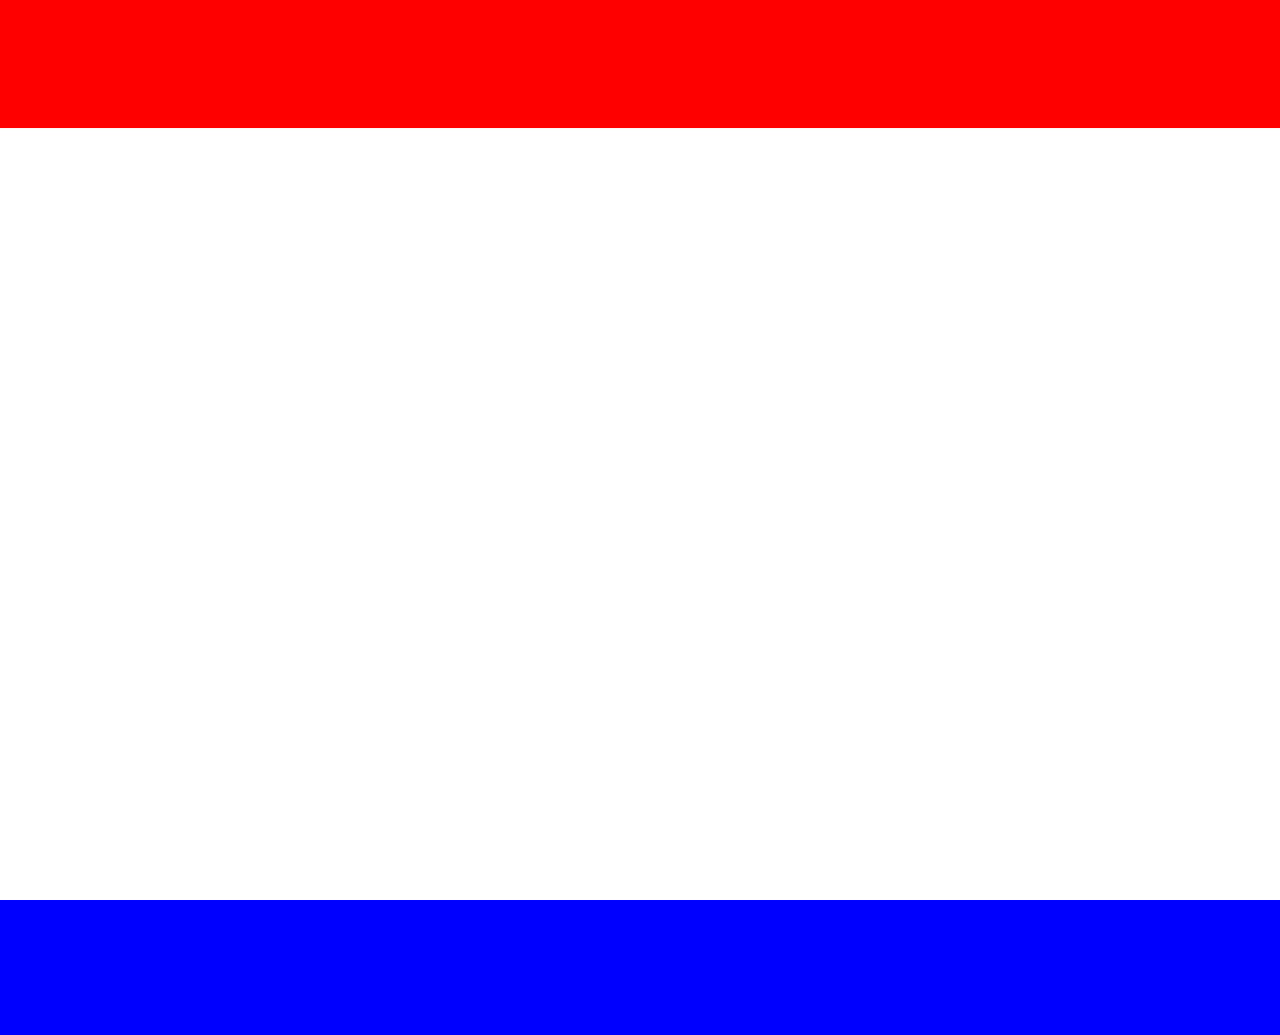
==== gsap_html/index.html @ 672f13b3 "ukol" ====
<!DOCTYPE html>
<html lang="en">
<head>
    <meta charset="UTF-8">
    <meta name="viewport" content="width=device-width, initial-scale=1.0">
    <title>gsap</title>
    <link rel="stylesheet" href="style.css">
    <script src="https://cdn.jsdelivr.net/npm/gsap@3.12.5/dist/gsap.min.js"></script>
    <script src="https://cdn.jsdelivr.net/npm/gsap@3.12.5/dist/Draggable.min.js"></script>
    <script src="https://cdn.jsdelivr.net/npm/gsap@3.12.5/dist/MotionPathPlugin.min.js"></script>
    <script src="script.js" defer></script>
</head>
<body>
  <div class="header">
    <div class="links">
      <div class="link">W</div>
      <div class="link">E</div>
      <div class="link">B</div>
    </div>
  </div>
  <div class="red"></div>
  <div class="content">
    <div class="triangle"></div>
    <button class="button">xD!</button>
  </div>
  <div class="white"></div>
  <div class="footer"></div>
</body>
</html>
---- gsap_html/style.css ----
body {
    margin: 0;
    height: 100vh;
    display: flex;
    flex-direction: column;
    overflow: hidden;
}

.header {
    height: 15vh;
    background-color: red;
}

.links {
    height: 100%;
    display: flex;
    justify-content: space-around;
    align-items: center;
    color: white;
}

.content {
    flex-grow: 1;
    display: flex;
    justify-content: space-between;
}

.button {
    align-self: center;
}

.footer {
    transform: translateY(100%);
    height: 15vh;
    background-color: blue;
}
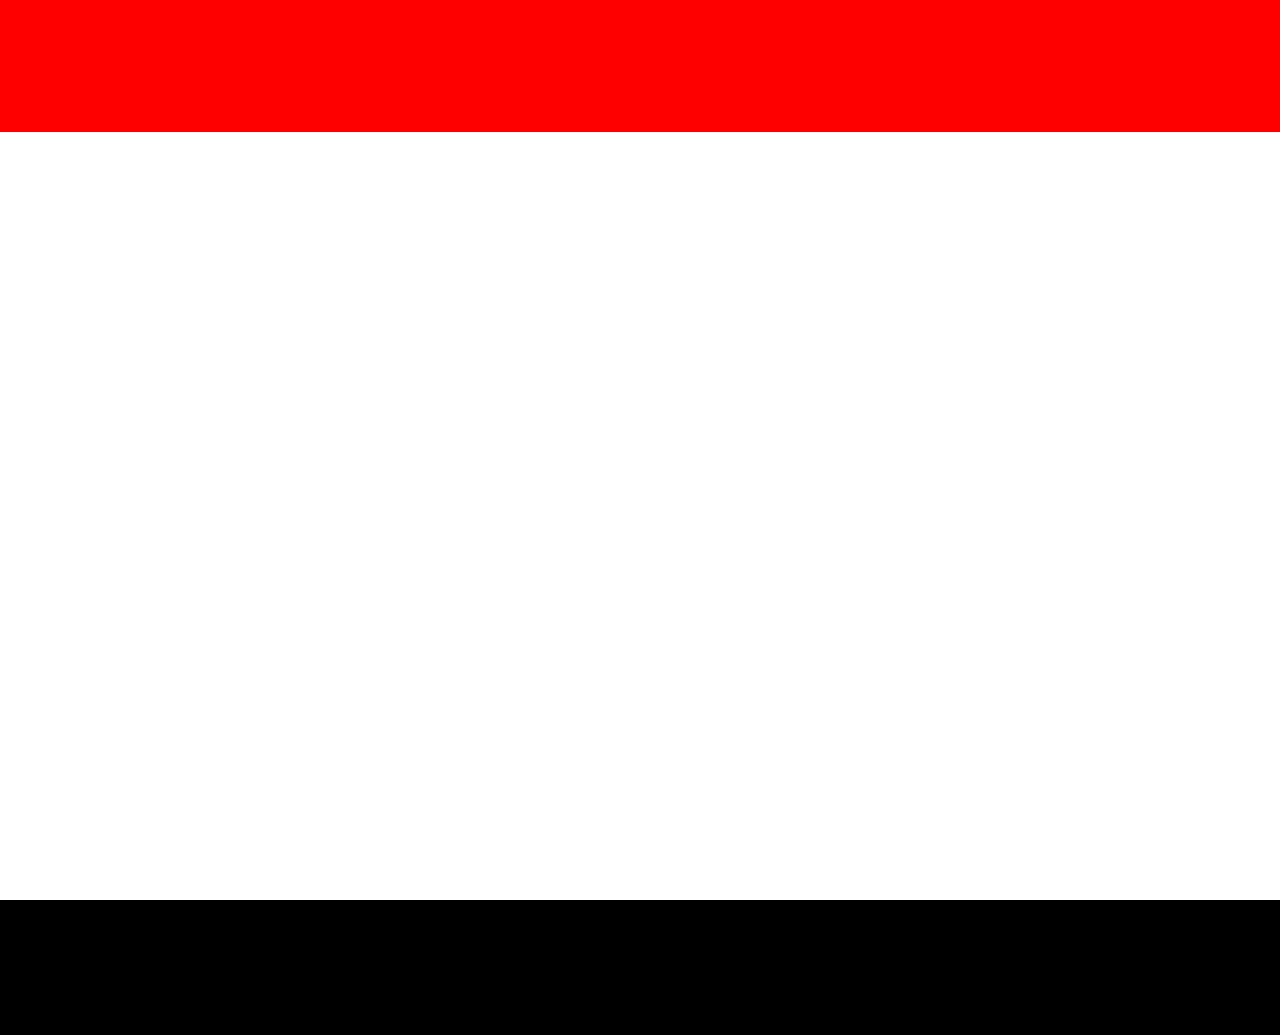
==== commit 8464a334: "ukol2" ====
--- a/gsap_html/index.html
+++ b/gsap_html/index.html
@@ -20,8 +20,8 @@
   </div>
   <div class="red"></div>
   <div class="content">
-    <div class="triangle"></div>
-    <button class="button">xD!</button>
+    <button class="button">xsdsdsdD!</button>
+    <div class="circle">plap</div>
   </div>
   <div class="white"></div>
   <div class="footer"></div>
--- a/gsap_html/style.css
+++ b/gsap_html/style.css
@@ -22,7 +22,7 @@
 .content {
     flex-grow: 1;
     display: flex;
-    justify-content: space-between;
+    justify-content: center;
 }
 
 .button {
@@ -32,5 +32,17 @@
 .footer {
     transform: translateY(100%);
     height: 15vh;
-    background-color: blue;
+    background-color: black;
+}
+
+.circle {
+    opacity: 0;
+    width: 50px;
+    height: 50px;
+    background-color: aqua;
+    border-radius: 50%;
+    position: absolute;
+    top: 50%;
+    left: 50%;
+    transform: translate(-50%, -50%);
 }